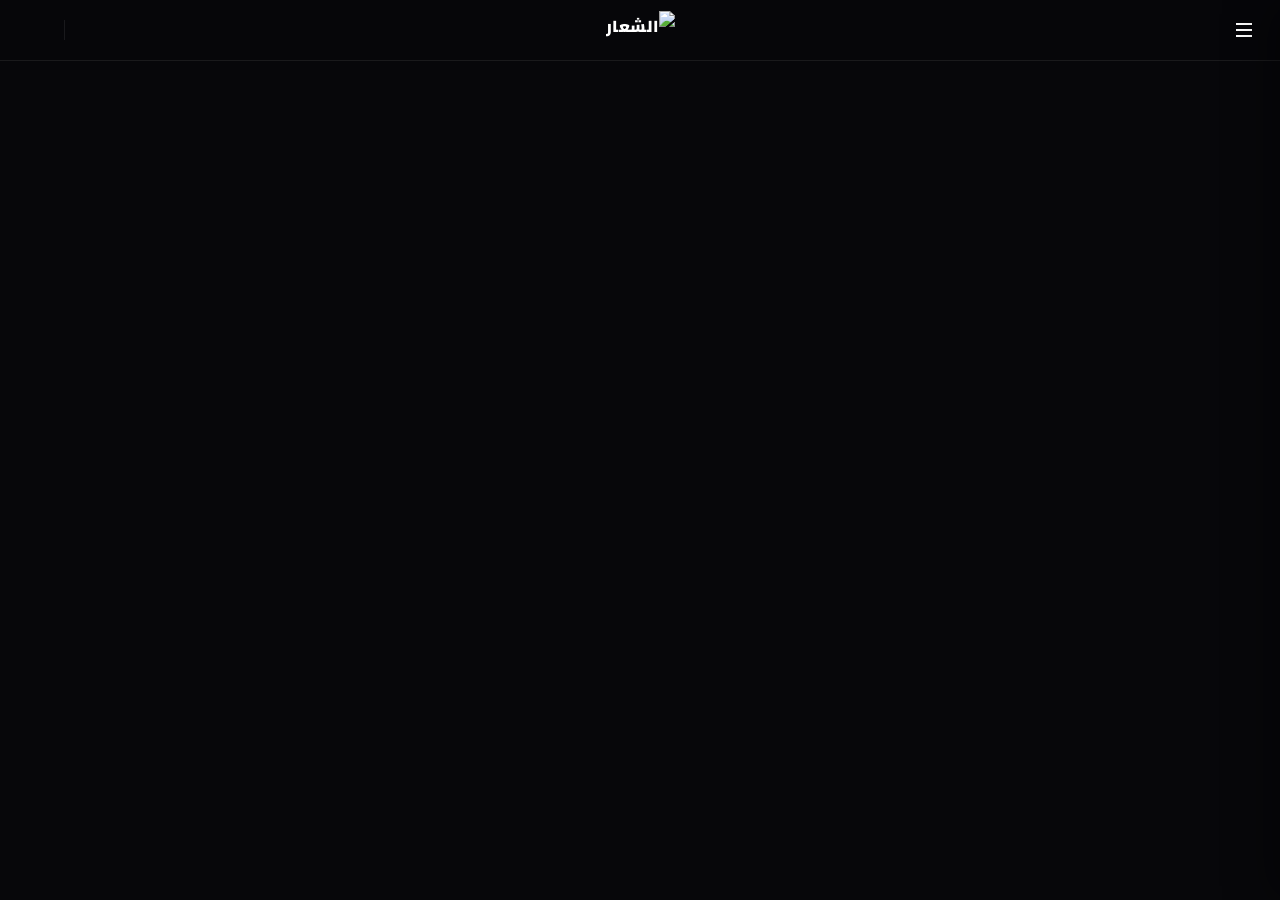
==== index.html @ b8c2e5c6 "Add files via upload" ====
<!DOCTYPE html>
<html lang="ar" dir="rtl">
<head>
<meta charset="UTF-8">
<meta name="viewport" content="width=device-width, initial-scale=1.0">
<title>الموقع</title>
<link rel="preconnect" href="https://fonts.googleapis.com">
<link href="https://fonts.googleapis.com/css2?family=Cairo:wght@400;600;700;900&family=Tajawal:wght@300;400;500;700&display=swap" rel="stylesheet">
<link rel="stylesheet" href="css/style.css">
</head>
<body>

<div class="topbar">
  <div class="topbar-side">
    <button class="burger" id="burger" aria-label="القائمة"><span></span><span></span><span></span></button>
  </div>
  <div class="brand"><img src="https://karftzjwbmknyditmuoc.supabase.co/storage/v1/object/public/Icon/Asber.png" alt="الشعار" class="brand-logo"></div>
  <div class="topbar-side topbar-actions" style="justify-content:flex-end;">
    <button class="topbar-icon-btn" id="searchBtn" title="بحث"></button>
    <button class="topbar-icon-btn" id="askBtn" title="اطرح سؤالك"></button>
    <span class="topbar-sep"></span>
    <button class="topbar-icon-btn" id="authBtn" title="تسجيل الدخول"></button>
  </div>
</div>

<div class="overlay" id="overlay"></div>
<aside class="sidebar" id="sidebar">
  <div class="sidebar-head">
    <h3>القائمة</h3>
    <button class="icon-btn" id="closeSidebar" title="رجوع"></button>
  </div>
  <div class="menu-tree" id="menuTree"></div>
</aside>

<main id="mainContent"></main>

<footer id="siteFooter"></footer>

<div class="modal-bg" id="modalBg">
  <div class="modal">
    <h4 id="modalTitle">إنشاء صفحة</h4>
    <input type="text" id="modalInput" placeholder="اسم الصفحة">
    <div class="type-select" id="typeSelect">
      <button type="button" class="type-opt active" data-type="content" id="typeContentBtn"></button>
      <button type="button" class="type-opt" data-type="qa" id="typeQaBtn"></button>
    </div>
    <select id="modalParent"></select>
    <div class="modal-actions">
      <button id="modalCancel">إلغاء</button>
      <button class="primary" id="modalConfirm">حفظ</button>
    </div>
  </div>
</div>

<div class="modal-bg" id="videoModalBg">
  <div class="modal">
    <h4>إدراج رابط</h4>
    <input type="text" id="videoUrlInput" placeholder="الصق رابط يوتيوب، رابط فيديو مباشر، أو أي رابط آخر">
    <div class="modal-actions">
      <button id="videoCancel">إلغاء</button>
      <button class="primary" id="videoConfirm">إدراج</button>
    </div>
  </div>
</div>

<div class="modal-bg" id="authModalBg">
  <div class="modal">
    <h4>تسجيل الدخول</h4>
    <div id="authStep1">
      <input type="email" id="authEmailInput" placeholder="بريدك الإلكتروني">
      <div class="modal-actions">
        <button id="authCancel">إلغاء</button>
        <button class="primary" id="authSend">إرسال رمز الدخول</button>
      </div>
    </div>
    <div id="authStep2" style="display:none;">
      <p class="empty-hint" style="margin-bottom:10px;">أدخل الرمز المكوّن من 6 أرقام المرسل إلى بريدك.</p>
      <input type="text" id="authCodeInput" placeholder="رمز الدخول" inputmode="numeric" maxlength="8">
      <div class="modal-actions">
        <button id="authCodeCancel">إلغاء</button>
        <button class="primary" id="authVerify">تأكيد</button>
      </div>
    </div>
    <div class="empty-hint" id="authStatus" style="margin-top:10px;"></div>
  </div>
</div>

<div class="modal-bg" id="accountModalBg">
  <div class="modal">
    <h4>حسابك</h4>
    <div class="empty-hint" id="accountEmailDisplay" style="margin-bottom:14px;"></div>
    <div class="modal-actions">
      <button id="accountCancel">إغلاق</button>
      <button class="primary" id="accountLogoutBtn">تسجيل الخروج</button>
    </div>
  </div>
</div>

<div class="fullpage-bg" id="askModalBg">
  <div class="fullpage-header">
    <h4>اطرح سؤالك</h4>
    <button class="icon-btn" id="askCancel"></button>
  </div>
  <div class="fullpage-body">
    <textarea id="askQuestionInput" class="fullpage-input" rows="6" placeholder="اكتب سؤالك كاملًا هنا..." style="resize:vertical;"></textarea>
    <div class="empty-hint" id="askStatus" style="margin:10px 0 14px;"></div>
    <button class="text-btn primary" id="askSend" style="width:100%;">إرسال السؤال</button>
    <div id="myQuestionsWrap"></div>
  </div>
</div>

<div class="fullpage-bg" id="searchModalBg">
  <div class="fullpage-header">
    <h4>البحث في الموقع</h4>
    <button class="icon-btn" id="searchCancel"></button>
  </div>
  <div class="fullpage-body">
    <input type="text" id="searchInput" class="fullpage-input" placeholder="اكتب أي كلمة أو جملة...">
    <div id="searchResults" class="search-results"></div>
  </div>
</div>

<div id="toast" class="toast"></div>

<script src="https://cdn.jsdelivr.net/npm/@supabase/supabase-js@2"></script>
<script src="https://cdn.jsdelivr.net/npm/dompurify@3/dist/purify.min.js"></script>
<script src="js/script.js"></script>
</body>
</html>
---- css/style.css ----
:root{
    --bg:#07070a;
    --bg-panel:#121218;
    --bg-soft:#181821;
    --line:rgba(255,255,255,.08);
    --text:#ffffff;
    --text-dim:#9b9ba8;
    --accent:#2dd4bf;
    --accent-blue:#5eead4;
    --danger:#ef4444;
    --radius-lg:20px;
    --radius-md:14px;
    --radius-sm:10px;
    --shadow-card:0 8px 28px rgba(0,0,0,.35);
  }
  *{box-sizing:border-box;}
  html,body{margin:0;padding:0;}
  body{
    background:var(--bg);
    color:var(--text);
    font-family:'Tajawal', sans-serif;
    min-height:100vh;
    overflow-x:hidden;
  }
  h1,h2,h3,.brand,.page-title{font-family:'Cairo', sans-serif;}
  svg{display:block;}

  .topbar{
    position:sticky; top:0; z-index:40;
    display:grid; grid-template-columns:1fr auto 1fr; align-items:center;
    padding:11px 20px;
    background:rgba(7,7,10,.92);
    backdrop-filter:blur(18px) saturate(140%);
    -webkit-backdrop-filter:blur(18px) saturate(140%);
    border-bottom:1px solid var(--line);
  }
  .topbar-side{display:flex;align-items:center;}
  .burger{
    width:32px;height:32px;border:none;border-radius:8px;
    background:transparent;cursor:pointer;display:flex;flex-direction:column;
    align-items:center;justify-content:center;gap:4px;
  }
  .burger span{display:block;width:16px;height:2px;background:var(--text);transition:.25s;}
  .burger.open span:nth-child(1){transform:translateY(6px) rotate(45deg);}
  .burger.open span:nth-child(2){opacity:0;}
  .burger.open span:nth-child(3){transform:translateY(-6px) rotate(-45deg);}
  .brand{font-weight:900;font-size:16px;letter-spacing:.5px;color:var(--text);display:flex;align-items:center;justify-self:center;}
  .brand span{border-bottom:2px solid var(--accent);}
  .brand-logo{height:38px;width:auto;display:block;}
  .topbar-actions{display:flex;align-items:center;gap:2px;}
  .topbar-sep{width:1px;height:20px;background:var(--line);margin:0 4px;}
  .topbar-icon-btn{
    width:38px;height:38px;border-radius:var(--radius-sm);background:transparent;border:none;
    color:var(--text-dim);cursor:pointer;display:flex;align-items:center;justify-content:center;transition:.15s;
  }
  .topbar-icon-btn:hover{color:var(--text);background:rgba(255,255,255,.06);}
  .topbar-icon-btn:active{transform:scale(.9);}
  .search-results{margin:14px 0 6px;}
  .fullpage-bg{
    position:fixed;inset:0;z-index:70;background:var(--bg);
    display:none;flex-direction:column;
  }
  .fullpage-bg.show{display:flex;}
  .fullpage-header{
    display:flex;align-items:center;justify-content:space-between;
    padding:16px 20px;border-bottom:1px solid var(--line);flex-shrink:0;
  }
  .fullpage-header h4{margin:0;font-size:17px;font-weight:800;color:var(--text);}
  .fullpage-body{flex:1;overflow-y:auto;padding:24px 20px 60px;max-width:640px;margin:0 auto;width:100%;box-sizing:border-box;}
  .fullpage-input{
    width:100%;padding:12px 18px;background:var(--bg-panel);border:1.5px solid var(--line);
    color:var(--text);border-radius:var(--radius-lg);font-family:'Tajawal';font-size:14px;transition:.15s;box-sizing:border-box;
  }
  .fullpage-input:focus{outline:none;border-color:var(--accent);}
  .search-result{
    padding:12px 4px;border-bottom:1px solid var(--line);cursor:pointer;transition:background .15s;border-radius:var(--radius-sm);
  }
  .search-result:hover{background:rgba(255,255,255,.04);}
  .search-result:last-child{border-bottom:none;}
  .search-result-title{font-size:13px;font-weight:700;color:var(--accent-blue);margin-bottom:3px;}
  .search-result-snippet{font-size:13px;color:var(--text-dim);line-height:1.6;}
  .search-result-snippet mark{background:rgba(45,212,191,.28);color:var(--text);border-radius:3px;padding:0 2px;}

  .overlay{
    position:fixed;inset:0;background:rgba(0,0,0,.55);
    opacity:0;pointer-events:none;transition:.25s;z-index:45;
  }
  .overlay.show{opacity:1;pointer-events:auto;}
  .sidebar{
    position:fixed; top:0; right:0; height:100%; width:300px; max-width:85vw;
    background:var(--bg-panel); border-left:1px solid var(--line);
    transform:translateX(100%); transition:.3s ease; z-index:50;
    display:flex; flex-direction:column; box-shadow:-12px 0 40px rgba(0,0,0,.35);
  }
  .sidebar.open{transform:translateX(0);}
  .sidebar-head{
    padding:20px 18px; border-bottom:1px solid var(--line);
    display:flex; align-items:center; justify-content:space-between;
  }
  .sidebar-head h3{margin:0;font-size:16px;color:var(--text);font-weight:700;}
  .icon-btn{
    background:none;border:1px solid transparent;color:var(--text-dim);cursor:pointer;
    width:32px;height:32px;border-radius:var(--radius-sm);display:flex;align-items:center;justify-content:center;transition:.15s;
  }
  .icon-btn:hover{color:var(--text);border-color:var(--line);background:var(--bg-soft);}
  .icon-btn:active{transform:scale(.92);}
  .menu-tree{flex:1;overflow-y:auto;padding:12px 10px;}
  .menu-item{display:flex;align-items:center;justify-content:space-between;padding:0 4px;}
  .menu-item a{
    flex:1;display:flex;align-items:center;gap:8px;
    color:var(--text);text-decoration:none;padding:10px 10px;font-size:14.5px;
    border-radius:var(--radius-sm); transition:.15s;
  }
  .menu-item a:hover{background:var(--bg-soft);color:var(--accent-blue);}
  .menu-item a.active{background:var(--bg-soft);color:var(--accent-blue);font-weight:700;}
  .caret{cursor:pointer;color:var(--text-dim);width:24px;height:24px;display:flex;align-items:center;justify-content:center;transition:transform .15s;}
  .caret.rot{transform:rotate(180deg);}
  .menu-children{padding-right:16px;border-right:1px dashed var(--line);margin-right:22px;display:none;}
  .menu-children.open{display:block;}
  .mini-btn{
    background:none;border:none;color:var(--text-dim);cursor:pointer;
    width:26px;height:26px;display:flex;align-items:center;justify-content:center;border-radius:var(--radius-sm);
  }
  .mini-btn:hover{color:var(--text);background:var(--bg-soft);}
  .mini-btn:active{transform:scale(.9);}
  .sidebar-foot{padding:16px;border-top:1px solid var(--line);}
  .add-root-btn{
    width:100%;padding:11px;border:1px dashed var(--line);color:var(--text);
    background:transparent;border-radius:var(--radius-sm);cursor:pointer;
    display:flex;align-items:center;justify-content:center;gap:8px;transition:.15s;
  }
  .add-root-btn:hover{border-color:var(--accent);color:var(--accent);}

  main{max-width:760px;margin:0 auto;padding:32px 24px 100px;}
  .page-title{font-size:30px;margin:0 0 6px;font-weight:800;letter-spacing:-.3px;}
  .page-sub{color:var(--text-dim);font-size:13px;margin-bottom:22px;}

  .toolbar{
    display:flex;flex-wrap:wrap;gap:4px;align-items:center;
    border:1px solid var(--line);border-radius:var(--radius-md);padding:6px;margin-bottom:10px;
    background:var(--bg-panel);
  }
  .toolbar button, .toolbar label.tbtn{
    background:transparent;border:1px solid transparent;color:var(--text);
    width:36px;height:36px;border-radius:var(--radius-sm);cursor:pointer;
    display:flex;align-items:center;justify-content:center;transition:.15s;
  }
  .toolbar button:hover, .toolbar label.tbtn:hover{border-color:var(--line);background:var(--bg-soft);}
  .toolbar button:active, .toolbar label.tbtn:active{transform:scale(.9);}
  .toolbar .sep{width:1px;height:22px;background:var(--line);margin:0 4px;}
  .toolbar input[type=color]{
    width:36px;height:36px;border:1px solid var(--line);border-radius:var(--radius-sm);background:transparent;padding:3px;cursor:pointer;
  }

  .content-box{
    line-height:1.9;font-size:16px;color:#dcdfe6;
    min-height:200px;outline:none;
  }
  .content-box[contenteditable="true"]{
    border:1px solid var(--line);border-radius:var(--radius-md);padding:20px;
    background:var(--bg-panel);
  }
  .empty-hint{color:var(--text-dim);font-style:italic;}
  .helper-note{color:var(--text-dim);font-size:12px;margin-top:8px;display:flex;align-items:center;gap:6px;}

  .media-block{position:relative;margin:12px 0;border-radius:var(--radius-sm);overflow:hidden;line-height:0;}
  .media-block img, .media-block video{width:100%;display:block;border-radius:var(--radius-sm);}
  .media-block iframe{width:100%;height:360px;display:block;border-radius:var(--radius-sm);border:none;}
  .media-controls{
    position:absolute;top:8px;left:8px;display:flex;gap:6px;
    opacity:0;transition:opacity .15s;
  }
  .media-block:hover .media-controls{opacity:1;}
  .mctrl{
    width:30px;height:30px;border-radius:var(--radius-sm);background:rgba(10,10,10,.75);
    border:1px solid rgba(255,255,255,.18);color:#fff;cursor:pointer;
    display:flex;align-items:center;justify-content:center;
  }
  .mctrl:hover{border-color:#fff;}
  .mctrl.danger:hover{border-color:var(--danger);color:var(--danger);}

  .admin-panel{
    margin-top:26px;padding:18px;border:1px solid var(--line);border-radius:var(--radius-lg);
    background:var(--bg-soft);
  }
  .admin-panel .label{
    color:var(--text-dim);font-size:11px;margin-bottom:12px;font-weight:700;
    text-transform:uppercase;letter-spacing:.6px;
  }
  .admin-row{display:flex;gap:8px;flex-wrap:wrap;}
  .admin-panel button{
    background:var(--bg-soft);border:1px solid var(--line);color:var(--text);
    width:38px;height:38px;border-radius:var(--radius-sm);cursor:pointer;
    display:flex;align-items:center;justify-content:center;transition:.15s;
  }
  .admin-panel button:hover{border-color:var(--accent);color:var(--accent);}
  .admin-panel button:active{transform:scale(.92);}
  .admin-panel button.danger:hover{border-color:var(--danger);color:var(--danger);}
  input[type=file]{display:none;}

  .qa-cat{margin-bottom:14px;}
  .qa-cat-title{
    font-family:'Cairo', sans-serif;font-weight:700;font-size:13px;color:var(--accent-blue);
    margin:24px 0 14px;text-transform:uppercase;letter-spacing:.6px;
    display:flex;align-items:center;gap:14px;justify-content:center;text-align:center;
  }
  .qa-cat-title .qa-cat-line{flex:1;height:1px;background:var(--line);}
  .qa-cat:first-child .qa-cat-title{margin-top:8px;}
  .qa-item{
    border:none;border-bottom:1px solid var(--line);padding:16px 4px;
    background:transparent;margin-bottom:0;transition:background .15s;border-radius:var(--radius-sm);
  }
  .qa-item:hover{background:rgba(255,255,255,.04);}
  .qa-item:last-child{border-bottom:none;}
  .qa-item.qa-editing{padding:18px 4px;background:var(--bg-soft);border-bottom:none;margin-bottom:10px;}
  .qa-q{font-weight:700;color:var(--text);margin-bottom:6px;cursor:pointer;display:flex;justify-content:space-between;align-items:center;}
  .qa-q:hover{color:var(--accent-blue);}
  .qa-a{color:#cfd2da;line-height:1.8;display:none;margin-top:10px;}
  .qa-a.open{display:block;}
  .qa-a-label{color:var(--text-dim);}
  .qa-item .row-actions{display:flex;align-items:center;gap:6px;}
  .qa-form{margin-top:8px;}
  .qa-form input, .qa-form textarea{
    width:100%;padding:11px 16px;margin-bottom:8px;background:var(--bg-panel);border:1.5px solid var(--line);
    color:var(--text);border-radius:var(--radius-lg);font-family:'Tajawal';transition:.15s;
  }
  .qa-form input:focus, .qa-form textarea:focus{outline:none;border-color:var(--accent);}
  .qa-edit-actions{display:flex;gap:8px;margin-top:10px;}
  .text-btn{
    padding:9px 16px;border-radius:var(--radius-sm);border:1px solid var(--line);background:var(--bg-soft);
    color:var(--text);cursor:pointer;font-family:'Tajawal';font-size:13px;transition:.15s;
  }
  .text-btn:hover{border-color:var(--text);}
  .text-btn:active{transform:scale(.96);}
  .text-btn.primary{background:var(--accent);border-color:var(--accent);color:#07070a;font-weight:700;}
  .text-btn.primary:hover{opacity:.9;}

  .hub-grid{display:flex;flex-direction:column;gap:10px;margin-top:6px;}
  .hub-card{
    display:flex;align-items:center;justify-content:space-between;gap:10px;
    padding:16px 6px;border:none;border-bottom:1px solid var(--line);border-radius:var(--radius-sm);
    background:transparent;color:var(--text);text-decoration:none;
    transition:background .15s;
  }
  .hub-card:hover{background:rgba(255,255,255,.04);}
  .hub-card:active{background:rgba(255,255,255,.06);transform:scale(.99);}
  .hub-card:last-child{border-bottom:none;}
  .hub-card-title{font-size:15.5px;font-weight:700;}
  .enter-arrow{transform:scaleX(-1);color:var(--text-dim);transition:.15s;}
  .hub-card:hover .enter-arrow{color:var(--accent);}

  .modal-bg{position:fixed;inset:0;background:rgba(6,7,10,.7);backdrop-filter:blur(3px);display:none;align-items:center;justify-content:center;z-index:60;}
  .modal-bg.show{display:flex;}
  .modal{
    background:var(--bg-soft);border:1px solid var(--line);border-radius:var(--radius-lg);
    padding:24px;width:340px;max-width:90vw;box-shadow:0 20px 60px rgba(0,0,0,.5);
  }
  .modal h4{margin:0 0 14px;color:var(--text);font-weight:700;}
  .modal input, .modal select, .modal textarea{
    width:100%;padding:11px 16px;margin-bottom:12px;background:var(--bg-panel);border:1.5px solid var(--line);
    color:var(--text);border-radius:var(--radius-lg);font-family:'Tajawal';font-size:14px;transition:.15s;
  }
  .modal input:focus, .modal select:focus, .modal textarea:focus{outline:none;border-color:var(--accent);}
  .type-select{display:flex;gap:8px;margin-bottom:12px;}
  .type-opt{
    flex:1;padding:10px;border:1px solid var(--line);background:var(--bg-soft);color:var(--text-dim);
    border-radius:var(--radius-sm);cursor:pointer;display:flex;align-items:center;justify-content:center;gap:6px;font-size:13px;font-family:'Tajawal';transition:.15s;
  }
  .type-opt.active{border-color:var(--accent);color:var(--accent);background:rgba(45,212,191,.14);}
  .modal-actions{display:flex;gap:8px;justify-content:flex-end;}
  .modal-actions button{padding:9px 16px;border-radius:var(--radius-sm);border:1px solid var(--line);background:var(--bg-panel);color:var(--text);cursor:pointer;transition:.15s;}
  .modal-actions button:active{transform:scale(.96);}
  .modal-actions button.primary{background:var(--accent);border-color:var(--accent);color:#07070a;font-weight:700;}
  .modal-actions button.primary:hover{opacity:.9;}

  footer{
    display:flex;align-items:center;justify-content:center;gap:8px;
    text-align:center;color:var(--text-dim);font-size:12px;padding:26px;
  }
  .toast{
    position:fixed;bottom:24px;left:50%;transform:translateX(-50%) translateY(20px);
    background:var(--accent);color:#07070a;padding:11px 22px;border-radius:var(--radius-md);
    font-size:13px;font-weight:700;opacity:0;pointer-events:none;transition:.25s;z-index:100;
    box-shadow:0 8px 24px rgba(0,0,0,.4);
  }
  .toast.show{opacity:1;transform:translateX(-50%) translateY(0);}
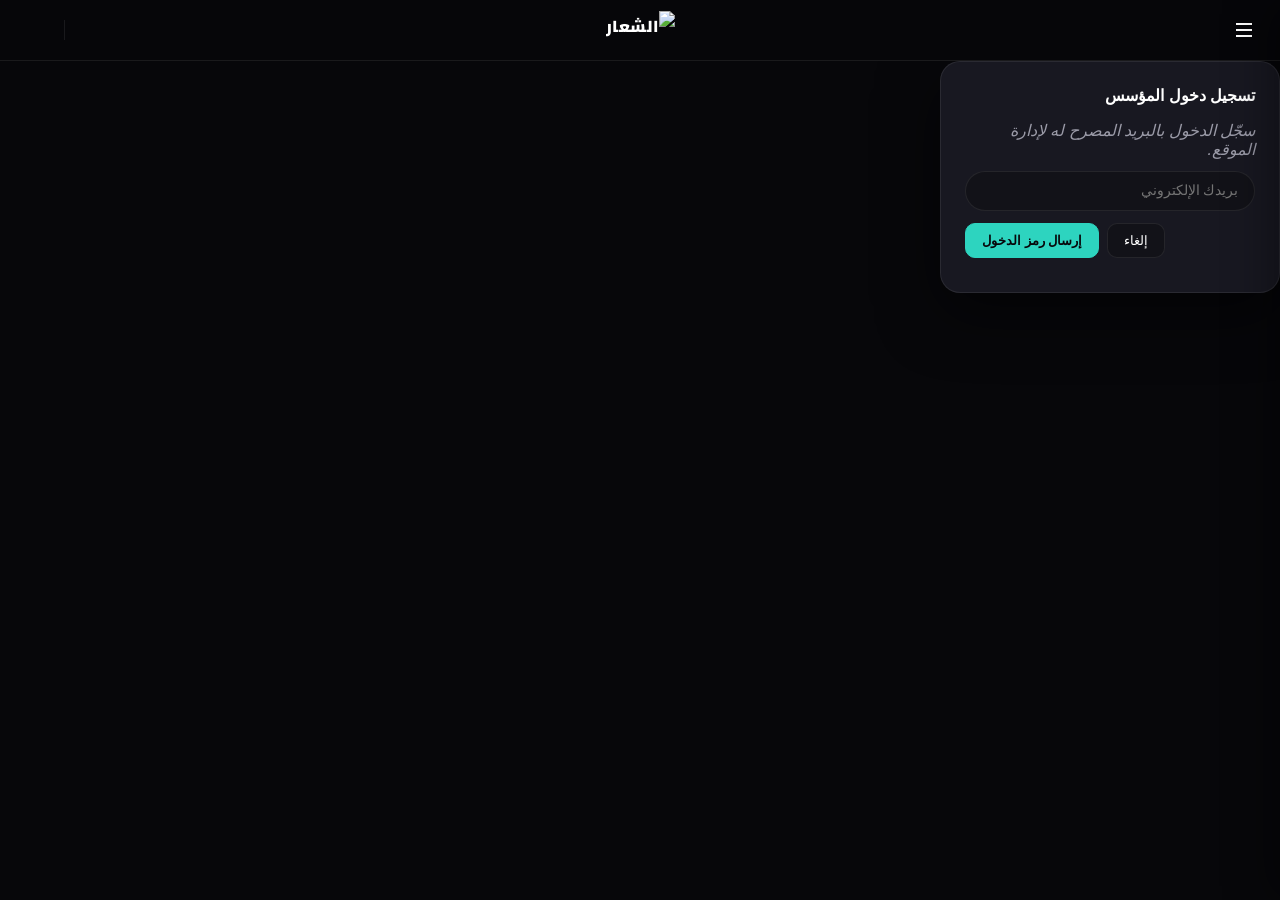
==== commit 53dda0a1: "Add files via upload" ====
--- a/index.html
+++ b/index.html
@@ -19,11 +19,46 @@
     <button class="topbar-icon-btn" id="searchBtn" title="بحث"></button>
     <button class="topbar-icon-btn" id="askBtn" title="اطرح سؤالك"></button>
     <span class="topbar-sep"></span>
+    <button class="topbar-icon-btn" id="saveBtn" title="حفظ" style="display:none;"></button>
+    <button class="topbar-icon-btn" id="inboxBtn" title="صندوق الأسئلة" style="display:none;"></button>
     <button class="topbar-icon-btn" id="authBtn" title="تسجيل الدخول"></button>
   </div>
 </div>
 
 <div class="overlay" id="overlay"></div>
+<div id="lockScreen" class="lock-screen">
+  <div class="modal" style="position:static;">
+    <h4>تسجيل دخول المؤسس</h4>
+    <div id="lockFormWrap">
+      <div id="lockStep1">
+        <p class="empty-hint" style="margin-bottom:12px;">سجّل الدخول بالبريد المصرح له لإدارة الموقع.</p>
+        <input type="email" id="lockEmailInput" placeholder="بريدك الإلكتروني">
+        <div class="modal-actions">
+          <button id="lockCancelBtn">إلغاء</button>
+          <button class="primary" id="lockSendBtn">إرسال رمز الدخول</button>
+        </div>
+      </div>
+      <div id="lockStep2" style="display:none;">
+        <p class="empty-hint" style="margin-bottom:12px;">أدخل الرمز المكوّن من 6 أرقام المرسل إلى بريدك.</p>
+        <input type="text" id="lockCodeInput" placeholder="رمز الدخول" inputmode="numeric" maxlength="8">
+        <div class="modal-actions">
+          <button id="lockCodeBack">رجوع</button>
+          <button class="primary" id="lockVerifyBtn">تأكيد</button>
+        </div>
+      </div>
+    </div>
+    <div id="lockDeniedWrap" style="display:none;">
+      <p class="empty-hint" style="margin-bottom:12px;">
+        البريد <span id="deniedEmail" style="color:var(--text);"></span> غير مصرح له بالوصول إلى لوحة التحكم.
+      </p>
+      <div class="modal-actions">
+        <button id="lockDeniedClose">إغلاق</button>
+        <button class="primary" id="lockLogoutBtn">تسجيل الخروج وتجربة بريد آخر</button>
+      </div>
+    </div>
+    <div class="empty-hint" id="lockStatus" style="margin-top:10px;"></div>
+  </div>
+</div>
 <aside class="sidebar" id="sidebar">
   <div class="sidebar-head">
     <h3>القائمة</h3>
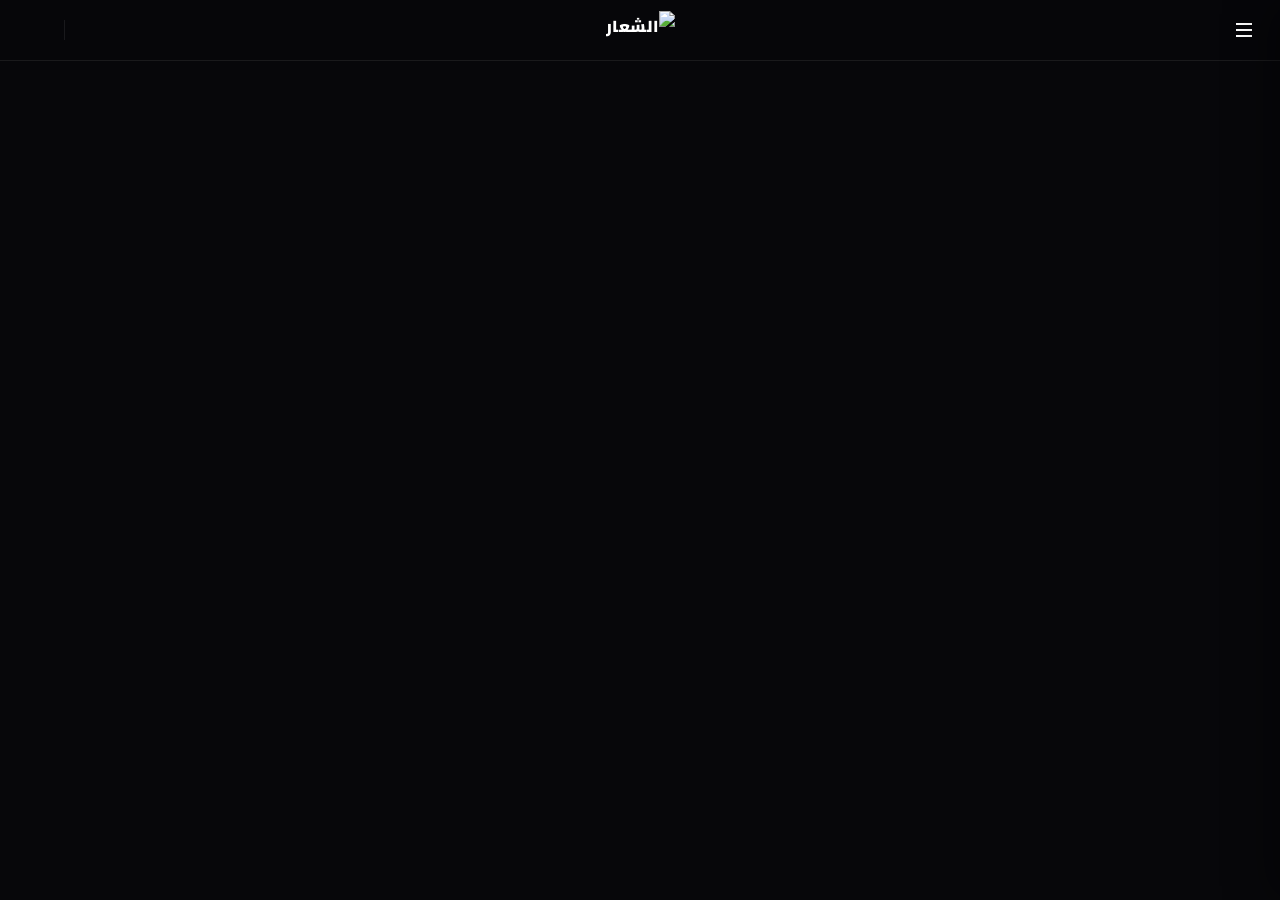
==== commit 0d652fe9: "Update index.html" ====
--- a/index.html
+++ b/index.html
@@ -6,7 +6,7 @@
 <title>الموقع</title>
 <link rel="preconnect" href="https://fonts.googleapis.com">
 <link href="https://fonts.googleapis.com/css2?family=Cairo:wght@400;600;700;900&family=Tajawal:wght@300;400;500;700&display=swap" rel="stylesheet">
-<link rel="stylesheet" href="css/style.css">
+<link rel="stylesheet" href="style.css">
 </head>
 <body>
 
@@ -159,6 +159,6 @@
 
 <script src="https://cdn.jsdelivr.net/npm/@supabase/supabase-js@2"></script>
 <script src="https://cdn.jsdelivr.net/npm/dompurify@3/dist/purify.min.js"></script>
-<script src="js/script.js"></script>
+<script src="script.js"></script>
 </body>
 </html>
--- a/style.css
+++ b/style.css
@@ -0,0 +1,290 @@
+  :root{
+    --bg:#07070a;
+    --bg-panel:#121218;
+    --bg-soft:#181821;
+    --line:rgba(255,255,255,.08);
+    --text:#ffffff;
+    --text-dim:#9b9ba8;
+    --accent:#2dd4bf;
+    --accent-blue:#5eead4;
+    --danger:#ef4444;
+    --radius-lg:20px;
+    --radius-md:14px;
+    --radius-sm:10px;
+    --shadow-card:0 8px 28px rgba(0,0,0,.35);
+  }
+  *{box-sizing:border-box;}
+  html,body{margin:0;padding:0;}
+  body{
+    background:var(--bg);
+    color:var(--text);
+    font-family:'Tajawal', sans-serif;
+    min-height:100vh;
+    overflow-x:hidden;
+  }
+  h1,h2,h3,.brand,.page-title{font-family:'Cairo', sans-serif;}
+  svg{display:block;}
+
+  .topbar{
+    position:sticky; top:0; z-index:40;
+    display:grid; grid-template-columns:1fr auto 1fr; align-items:center;
+    padding:11px 20px;
+    background:rgba(7,7,10,.92);
+    backdrop-filter:blur(18px) saturate(140%);
+    -webkit-backdrop-filter:blur(18px) saturate(140%);
+    border-bottom:1px solid var(--line);
+  }
+  .topbar-side{display:flex;align-items:center;}
+  .burger{
+    width:32px;height:32px;border:none;border-radius:8px;
+    background:transparent;cursor:pointer;display:flex;flex-direction:column;
+    align-items:center;justify-content:center;gap:4px;
+  }
+  .burger span{display:block;width:16px;height:2px;background:var(--text);transition:.25s;}
+  .burger.open span:nth-child(1){transform:translateY(6px) rotate(45deg);}
+  .burger.open span:nth-child(2){opacity:0;}
+  .burger.open span:nth-child(3){transform:translateY(-6px) rotate(-45deg);}
+  .brand{font-weight:900;font-size:16px;letter-spacing:.5px;color:var(--text);display:flex;align-items:center;justify-self:center;}
+  .brand span{border-bottom:2px solid var(--accent);}
+  .brand-logo{height:38px;width:auto;display:block;}
+  .topbar-actions{display:flex;align-items:center;gap:2px;}
+  .topbar-sep{width:1px;height:20px;background:var(--line);margin:0 4px;}
+  .topbar-icon-btn{
+    width:38px;height:38px;border-radius:var(--radius-sm);background:transparent;border:none;
+    color:var(--text-dim);cursor:pointer;display:flex;align-items:center;justify-content:center;transition:.15s;
+  }
+  .topbar-icon-btn:hover{color:var(--text);background:rgba(255,255,255,.06);}
+  .topbar-icon-btn:active{transform:scale(.9);}
+  .search-results{margin:14px 0 6px;}
+  .fullpage-bg{
+    position:fixed;inset:0;z-index:70;background:var(--bg);
+    display:none;flex-direction:column;
+  }
+  .fullpage-bg.show{display:flex;}
+  .fullpage-header{
+    display:flex;align-items:center;justify-content:space-between;
+    padding:16px 20px;border-bottom:1px solid var(--line);flex-shrink:0;
+  }
+  .fullpage-header h4{margin:0;font-size:17px;font-weight:800;color:var(--text);}
+  .fullpage-body{flex:1;overflow-y:auto;padding:24px 20px 60px;max-width:640px;margin:0 auto;width:100%;box-sizing:border-box;}
+  .fullpage-input{
+    width:100%;padding:12px 18px;background:var(--bg-panel);border:1.5px solid var(--line);
+    color:var(--text);border-radius:var(--radius-lg);font-family:'Tajawal';font-size:14px;transition:.15s;box-sizing:border-box;
+  }
+  .fullpage-input:focus{outline:none;border-color:var(--accent);}
+  .search-result{
+    padding:12px 4px;border-bottom:1px solid var(--line);cursor:pointer;transition:background .15s;border-radius:var(--radius-sm);
+  }
+  .search-result:hover{background:rgba(255,255,255,.04);}
+  .search-result:last-child{border-bottom:none;}
+  .search-result-title{font-size:13px;font-weight:700;color:var(--accent-blue);margin-bottom:3px;}
+  .search-result-snippet{font-size:13px;color:var(--text-dim);line-height:1.6;}
+  .search-result-snippet mark{background:rgba(45,212,191,.28);color:var(--text);border-radius:3px;padding:0 2px;}
+
+  .overlay{
+    position:fixed;inset:0;background:rgba(0,0,0,.55);
+    opacity:0;pointer-events:none;transition:.25s;z-index:45;
+  }
+  .overlay.show{opacity:1;pointer-events:auto;}
+  .sidebar{
+    position:fixed; top:0; right:0; height:100%; width:300px; max-width:85vw;
+    background:var(--bg-panel); border-left:1px solid var(--line);
+    transform:translateX(100%); transition:.3s ease; z-index:50;
+    display:flex; flex-direction:column; box-shadow:-12px 0 40px rgba(0,0,0,.35);
+  }
+  .sidebar.open{transform:translateX(0);}
+  .sidebar-head{
+    padding:20px 18px; border-bottom:1px solid var(--line);
+    display:flex; align-items:center; justify-content:space-between;
+  }
+  .sidebar-head h3{margin:0;font-size:16px;color:var(--text);font-weight:700;}
+  .icon-btn{
+    background:none;border:1px solid transparent;color:var(--text-dim);cursor:pointer;
+    width:32px;height:32px;border-radius:var(--radius-sm);display:flex;align-items:center;justify-content:center;transition:.15s;
+  }
+  .icon-btn:hover{color:var(--text);border-color:var(--line);background:var(--bg-soft);}
+  .icon-btn:active{transform:scale(.92);}
+  .menu-tree{flex:1;overflow-y:auto;padding:12px 10px;}
+  .menu-item{display:flex;align-items:center;justify-content:space-between;padding:0 4px;}
+  .menu-item a{
+    flex:1;display:flex;align-items:center;gap:8px;
+    color:var(--text);text-decoration:none;padding:10px 10px;font-size:14.5px;
+    border-radius:var(--radius-sm); transition:.15s;
+  }
+  .menu-item a:hover{background:var(--bg-soft);color:var(--accent-blue);}
+  .menu-item a.active{background:var(--bg-soft);color:var(--accent-blue);font-weight:700;}
+  .caret{cursor:pointer;color:var(--text-dim);width:24px;height:24px;display:flex;align-items:center;justify-content:center;transition:transform .15s;}
+  .caret.rot{transform:rotate(180deg);}
+  .menu-children{padding-right:16px;border-right:1px dashed var(--line);margin-right:22px;display:none;}
+  .menu-children.open{display:block;}
+  .mini-btn{
+    background:none;border:none;color:var(--text-dim);cursor:pointer;
+    width:26px;height:26px;display:flex;align-items:center;justify-content:center;border-radius:var(--radius-sm);
+  }
+  .mini-btn:hover{color:var(--text);background:var(--bg-soft);}
+  .mini-btn:active{transform:scale(.9);}
+  .sidebar-foot{padding:16px;border-top:1px solid var(--line);}
+  .add-root-btn{
+    width:100%;padding:11px;border:1px dashed var(--line);color:var(--text);
+    background:transparent;border-radius:var(--radius-sm);cursor:pointer;
+    display:flex;align-items:center;justify-content:center;gap:8px;transition:.15s;
+  }
+  .add-root-btn:hover{border-color:var(--accent);color:var(--accent);}
+
+  main{max-width:760px;margin:0 auto;padding:32px 24px 100px;}
+  .page-title{font-size:30px;margin:0 0 6px;font-weight:800;letter-spacing:-.3px;}
+  .page-sub{color:var(--text-dim);font-size:13px;margin-bottom:22px;}
+
+  .toolbar{
+    display:flex;flex-wrap:wrap;gap:4px;align-items:center;
+    border:1px solid var(--line);border-radius:var(--radius-md);padding:6px;margin-bottom:10px;
+    background:var(--bg-panel);
+  }
+  .toolbar button, .toolbar label.tbtn{
+    background:transparent;border:1px solid transparent;color:var(--text);
+    width:36px;height:36px;border-radius:var(--radius-sm);cursor:pointer;
+    display:flex;align-items:center;justify-content:center;transition:.15s;
+  }
+  .toolbar button:hover, .toolbar label.tbtn:hover{border-color:var(--line);background:var(--bg-soft);}
+  .toolbar button:active, .toolbar label.tbtn:active{transform:scale(.9);}
+  .toolbar .sep{width:1px;height:22px;background:var(--line);margin:0 4px;}
+  .toolbar input[type=color]{
+    width:36px;height:36px;border:1px solid var(--line);border-radius:var(--radius-sm);background:transparent;padding:3px;cursor:pointer;
+  }
+
+  .content-box{
+    line-height:1.9;font-size:16px;color:#dcdfe6;
+    min-height:200px;outline:none;
+  }
+  .content-box[contenteditable="true"]{
+    border:1px solid var(--line);border-radius:var(--radius-md);padding:20px;
+    background:var(--bg-panel);
+  }
+  .empty-hint{color:var(--text-dim);font-style:italic;}
+  .helper-note{color:var(--text-dim);font-size:12px;margin-top:8px;display:flex;align-items:center;gap:6px;}
+
+  .media-block{position:relative;margin:12px 0;border-radius:var(--radius-sm);overflow:hidden;line-height:0;}
+  .media-block img, .media-block video{width:100%;display:block;border-radius:var(--radius-sm);}
+  .media-block iframe{width:100%;height:360px;display:block;border-radius:var(--radius-sm);border:none;}
+  .media-controls{
+    position:absolute;top:8px;left:8px;display:flex;gap:6px;
+    opacity:0;transition:opacity .15s;
+  }
+  .media-block:hover .media-controls{opacity:1;}
+  .mctrl{
+    width:30px;height:30px;border-radius:var(--radius-sm);background:rgba(10,10,10,.75);
+    border:1px solid rgba(255,255,255,.18);color:#fff;cursor:pointer;
+    display:flex;align-items:center;justify-content:center;
+  }
+  .mctrl:hover{border-color:#fff;}
+  .mctrl.danger:hover{border-color:var(--danger);color:var(--danger);}
+
+  .admin-panel{
+    margin-top:26px;padding:18px;border:1px solid var(--line);border-radius:var(--radius-lg);
+    background:var(--bg-soft);
+  }
+  .admin-panel .label{
+    color:var(--text-dim);font-size:11px;margin-bottom:12px;font-weight:700;
+    text-transform:uppercase;letter-spacing:.6px;
+  }
+  .admin-row{display:flex;gap:8px;flex-wrap:wrap;}
+  .admin-panel button{
+    background:var(--bg-soft);border:1px solid var(--line);color:var(--text);
+    width:38px;height:38px;border-radius:var(--radius-sm);cursor:pointer;
+    display:flex;align-items:center;justify-content:center;transition:.15s;
+  }
+  .admin-panel button:hover{border-color:var(--accent);color:var(--accent);}
+  .admin-panel button:active{transform:scale(.92);}
+  .admin-panel button.danger:hover{border-color:var(--danger);color:var(--danger);}
+  input[type=file]{display:none;}
+
+  .qa-cat{margin-bottom:14px;}
+  .qa-cat-title{
+    font-family:'Cairo', sans-serif;font-weight:700;font-size:13px;color:var(--accent-blue);
+    margin:24px 0 14px;text-transform:uppercase;letter-spacing:.6px;
+    display:flex;align-items:center;gap:14px;justify-content:center;text-align:center;
+  }
+  .qa-cat-title .qa-cat-line{flex:1;height:1px;background:var(--line);}
+  .qa-cat:first-child .qa-cat-title{margin-top:8px;}
+  .qa-item{
+    border:none;border-bottom:1px solid var(--line);padding:16px 4px;
+    background:transparent;margin-bottom:0;transition:background .15s;border-radius:var(--radius-sm);
+  }
+  .qa-item:hover{background:rgba(255,255,255,.04);}
+  .qa-item:last-child{border-bottom:none;}
+  .qa-item.qa-editing{padding:18px 4px;background:var(--bg-soft);border-bottom:none;margin-bottom:10px;}
+  .qa-q{font-weight:700;color:var(--text);margin-bottom:6px;cursor:pointer;display:flex;justify-content:space-between;align-items:center;}
+  .qa-q:hover{color:var(--accent-blue);}
+  .qa-a{color:#cfd2da;line-height:1.8;display:none;margin-top:10px;}
+  .qa-a.open{display:block;}
+  .qa-a-label{color:var(--text-dim);}
+  .qa-item .row-actions{display:flex;align-items:center;gap:6px;}
+  .qa-form{margin-top:8px;}
+  .qa-form input, .qa-form textarea{
+    width:100%;padding:11px 16px;margin-bottom:8px;background:var(--bg-panel);border:1.5px solid var(--line);
+    color:var(--text);border-radius:var(--radius-lg);font-family:'Tajawal';transition:.15s;
+  }
+  .qa-form input:focus, .qa-form textarea:focus{outline:none;border-color:var(--accent);}
+  .qa-edit-actions{display:flex;gap:8px;margin-top:10px;}
+  .text-btn{
+    padding:9px 16px;border-radius:var(--radius-sm);border:1px solid var(--line);background:var(--bg-soft);
+    color:var(--text);cursor:pointer;font-family:'Tajawal';font-size:13px;transition:.15s;
+  }
+  .text-btn:hover{border-color:var(--text);}
+  .text-btn:active{transform:scale(.96);}
+  .text-btn.primary{background:var(--accent);border-color:var(--accent);color:#07070a;font-weight:700;}
+  .text-btn.primary:hover{opacity:.9;}
+
+  .hub-grid{display:flex;flex-direction:column;gap:10px;margin-top:6px;}
+  .hub-card{
+    display:flex;align-items:center;justify-content:space-between;gap:10px;
+    padding:16px 6px;border:none;border-bottom:1px solid var(--line);border-radius:var(--radius-sm);
+    background:transparent;color:var(--text);text-decoration:none;
+    transition:background .15s;
+  }
+  .hub-card:hover{background:rgba(255,255,255,.04);}
+  .hub-card:active{background:rgba(255,255,255,.06);transform:scale(.99);}
+  .hub-card:last-child{border-bottom:none;}
+  .hub-card-title{font-size:15.5px;font-weight:700;}
+  .enter-arrow{transform:scaleX(-1);color:var(--text-dim);transition:.15s;}
+  .hub-card:hover .enter-arrow{color:var(--accent);}
+
+  .modal-bg{position:fixed;inset:0;background:rgba(6,7,10,.7);backdrop-filter:blur(3px);display:none;align-items:center;justify-content:center;z-index:60;}
+  .modal-bg.show{display:flex;}
+  .modal{
+    background:var(--bg-soft);border:1px solid var(--line);border-radius:var(--radius-lg);
+    padding:24px;width:340px;max-width:90vw;box-shadow:0 20px 60px rgba(0,0,0,.5);
+  }
+  .modal h4{margin:0 0 14px;color:var(--text);font-weight:700;}
+  .modal input, .modal select, .modal textarea{
+    width:100%;padding:11px 16px;margin-bottom:12px;background:var(--bg-panel);border:1.5px solid var(--line);
+    color:var(--text);border-radius:var(--radius-lg);font-family:'Tajawal';font-size:14px;transition:.15s;
+  }
+  .modal input:focus, .modal select:focus, .modal textarea:focus{outline:none;border-color:var(--accent);}
+  .type-select{display:flex;gap:8px;margin-bottom:12px;}
+  .type-opt{
+    flex:1;padding:10px;border:1px solid var(--line);background:var(--bg-soft);color:var(--text-dim);
+    border-radius:var(--radius-sm);cursor:pointer;display:flex;align-items:center;justify-content:center;gap:6px;font-size:13px;font-family:'Tajawal';transition:.15s;
+  }
+  .type-opt.active{border-color:var(--accent);color:var(--accent);background:rgba(45,212,191,.14);}
+  .modal-actions{display:flex;gap:8px;justify-content:flex-end;}
+  .modal-actions button{padding:9px 16px;border-radius:var(--radius-sm);border:1px solid var(--line);background:var(--bg-panel);color:var(--text);cursor:pointer;transition:.15s;}
+  .modal-actions button:active{transform:scale(.96);}
+  .modal-actions button.primary{background:var(--accent);border-color:var(--accent);color:#07070a;font-weight:700;}
+  .modal-actions button.primary:hover{opacity:.9;}
+
+  footer{
+    display:flex;align-items:center;justify-content:center;gap:8px;
+    text-align:center;color:var(--text-dim);font-size:12px;padding:26px;
+  }
+  .toast{
+    position:fixed;bottom:24px;left:50%;transform:translateX(-50%) translateY(20px);
+    background:var(--accent);color:#07070a;padding:11px 22px;border-radius:var(--radius-md);
+    font-size:13px;font-weight:700;opacity:0;pointer-events:none;transition:.25s;z-index:100;
+    box-shadow:0 8px 24px rgba(0,0,0,.4);
+  }
+  .toast.show{opacity:1;transform:translateX(-50%) translateY(0);}
+  .lock-screen{
+    position:fixed;inset:0;z-index:90;display:none;align-items:center;justify-content:center;
+    background:var(--bg);padding:20px;
+  }
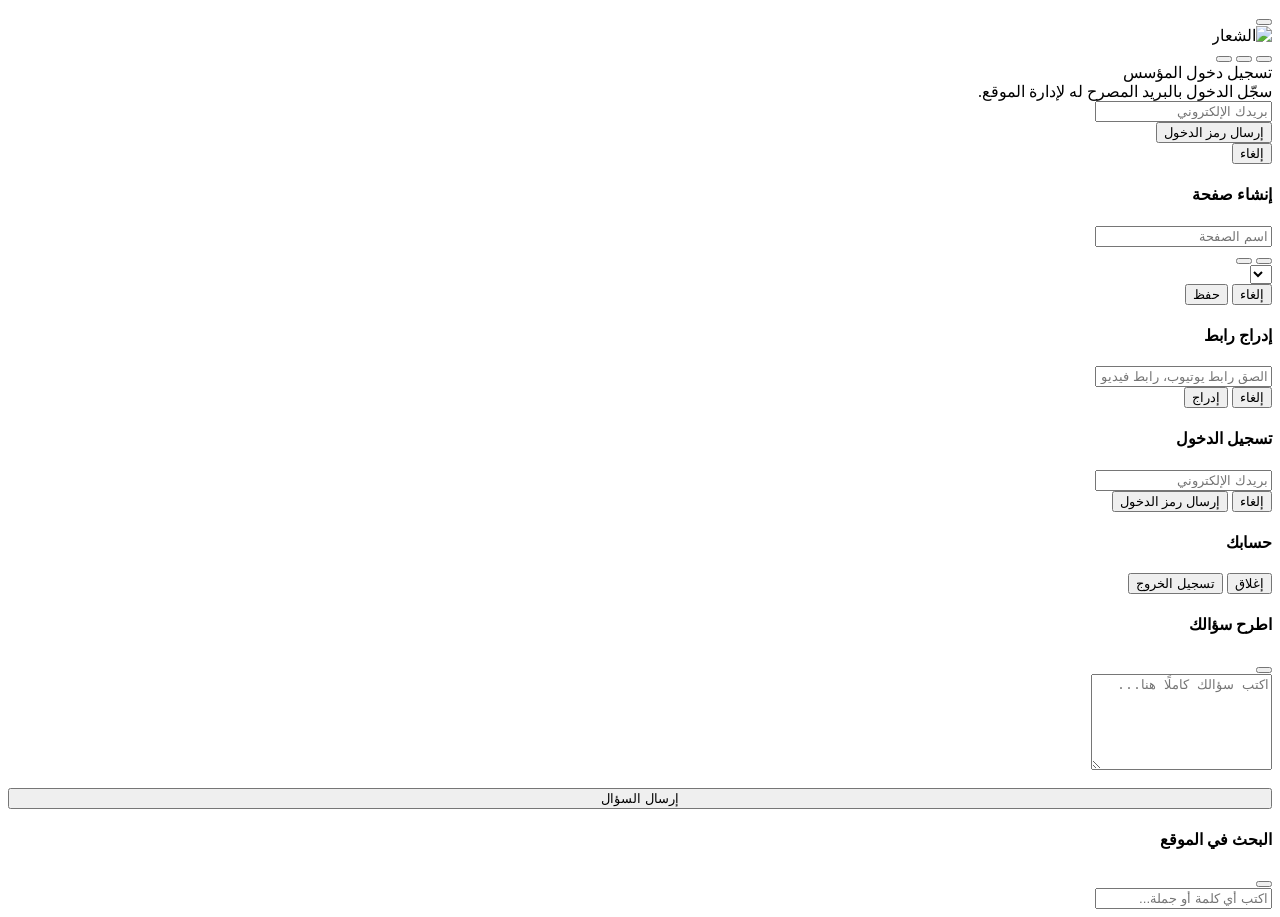
==== commit 6810166e: "Add files via upload" ====
--- a/index.html
+++ b/index.html
@@ -4,9 +4,10 @@
 <meta charset="UTF-8">
 <meta name="viewport" content="width=device-width, initial-scale=1.0">
 <title>الموقع</title>
+<meta name="description" content="الموقع">
 <link rel="preconnect" href="https://fonts.googleapis.com">
-<link href="https://fonts.googleapis.com/css2?family=Cairo:wght@400;600;700;900&family=Tajawal:wght@300;400;500;700&display=swap" rel="stylesheet">
-<link rel="stylesheet" href="style.css">
+<link href="https://fonts.googleapis.com/css2?family=Cairo:wght@400;600;700;900&family=Tajawal:wght@300;400;500;700&family=Almarai:wght@400;700;800&family=Reem+Kufi:wght@400;700&family=Aref+Ruqaa:wght@400;700&family=Lalezar&family=Markazi+Text:wght@400;600;700&family=Amiri:wght@400;700&family=IBM+Plex+Sans+Arabic:wght@400;600;700&family=Noto+Kufi+Arabic:wght@400;700&display=swap" rel="stylesheet">
+<link rel="stylesheet" href="css/style.css">
 </head>
 <body>
 
@@ -19,52 +20,71 @@
     <button class="topbar-icon-btn" id="searchBtn" title="بحث"></button>
     <button class="topbar-icon-btn" id="askBtn" title="اطرح سؤالك"></button>
     <span class="topbar-sep"></span>
+    <span id="publishBadge" class="publish-badge" style="display:none;"></span>
     <button class="topbar-icon-btn" id="saveBtn" title="حفظ" style="display:none;"></button>
     <button class="topbar-icon-btn" id="inboxBtn" title="صندوق الأسئلة" style="display:none;"></button>
     <button class="topbar-icon-btn" id="authBtn" title="تسجيل الدخول"></button>
   </div>
 </div>
 
+<div id="editToolbar" class="edit-toolbar"></div>
+
 <div class="overlay" id="overlay"></div>
 <div id="lockScreen" class="lock-screen">
-  <div class="modal" style="position:static;">
-    <h4>تسجيل دخول المؤسس</h4>
-    <div id="lockFormWrap">
-      <div id="lockStep1">
-        <p class="empty-hint" style="margin-bottom:12px;">سجّل الدخول بالبريد المصرح له لإدارة الموقع.</p>
-        <input type="email" id="lockEmailInput" placeholder="بريدك الإلكتروني">
-        <div class="modal-actions">
-          <button id="lockCancelBtn">إلغاء</button>
-          <button class="primary" id="lockSendBtn">إرسال رمز الدخول</button>
+  <div class="auth-screen">
+    <div class="auth-body">
+      <div id="lockFormWrap">
+        <div class="auth-head">
+          <div class="auth-title">تسجيل دخول المؤسس</div>
+          <div class="auth-sub">سجّل الدخول بالبريد المصرح له لإدارة الموقع.</div>
+        </div>
+        <div class="steps">
+          <span class="dot active" id="lockDot1"></span>
+          <span class="dot" id="lockDot2"></span>
+        </div>
+        <div id="lockStep1">
+          <div class="fields-group">
+            <div class="field-row">
+              <input type="email" id="lockEmailInput" class="fi" placeholder="بريدك الإلكتروني">
+            </div>
+          </div>
+          <button class="btn-main" id="lockSendBtn">
+            <span id="lockSendText">إرسال رمز الدخول</span>
+            <span class="sp" id="lockSendSp"></span>
+          </button>
+        </div>
+        <div id="lockStep2" style="display:none;">
+          <input type="text" id="lockCodeInput" class="otp-fi" placeholder="000000" inputmode="numeric" maxlength="8">
+          <button class="btn-main" id="lockVerifyBtn">
+            <span id="lockVerifyText">تأكيد</span>
+            <span class="sp" id="lockVerifySp"></span>
+          </button>
+          <div class="resend-row">لم يصلك الرمز؟ <button class="lnk" id="lockCodeBack">رجوع وإعادة المحاولة</button></div>
+        </div>
+        <div class="links-row">
+          <span></span>
+          <button class="lnk dim" id="lockCancelBtn">إلغاء</button>
         </div>
       </div>
-      <div id="lockStep2" style="display:none;">
-        <p class="empty-hint" style="margin-bottom:12px;">أدخل الرمز المكوّن من 6 أرقام المرسل إلى بريدك.</p>
-        <input type="text" id="lockCodeInput" placeholder="رمز الدخول" inputmode="numeric" maxlength="8">
-        <div class="modal-actions">
-          <button id="lockCodeBack">رجوع</button>
-          <button class="primary" id="lockVerifyBtn">تأكيد</button>
+      <div id="lockDeniedWrap" style="display:none;">
+        <div class="auth-head">
+          <div class="auth-title">غير مصرّح</div>
+          <div class="auth-sub">البريد <b id="deniedEmail"></b> غير مصرح له بالوصول إلى لوحة التحكم.</div>
+        </div>
+        <button class="btn-main" id="lockLogoutBtn">تسجيل الخروج وتجربة بريد آخر</button>
+        <div class="links-row">
+          <span></span>
+          <button class="lnk dim" id="lockDeniedClose">إغلاق</button>
         </div>
       </div>
+      <div class="vm-row" id="lockStatus" style="text-align:center;"></div>
     </div>
-    <div id="lockDeniedWrap" style="display:none;">
-      <p class="empty-hint" style="margin-bottom:12px;">
-        البريد <span id="deniedEmail" style="color:var(--text);"></span> غير مصرح له بالوصول إلى لوحة التحكم.
-      </p>
-      <div class="modal-actions">
-        <button id="lockDeniedClose">إغلاق</button>
-        <button class="primary" id="lockLogoutBtn">تسجيل الخروج وتجربة بريد آخر</button>
-      </div>
-    </div>
-    <div class="empty-hint" id="lockStatus" style="margin-top:10px;"></div>
   </div>
 </div>
 <aside class="sidebar" id="sidebar">
-  <div class="sidebar-head">
-    <h3>القائمة</h3>
-    <button class="icon-btn" id="closeSidebar" title="رجوع"></button>
+  <div class="sidebar-inner" id="sidebarInner">
+    <div class="menu-tree" id="menuTree"></div>
   </div>
-  <div class="menu-tree" id="menuTree"></div>
 </aside>
 
 <main id="mainContent"></main>
@@ -159,6 +179,6 @@
 
 <script src="https://cdn.jsdelivr.net/npm/@supabase/supabase-js@2"></script>
 <script src="https://cdn.jsdelivr.net/npm/dompurify@3/dist/purify.min.js"></script>
-<script src="script.js"></script>
+<script src="js/script.js"></script>
 </body>
 </html>
